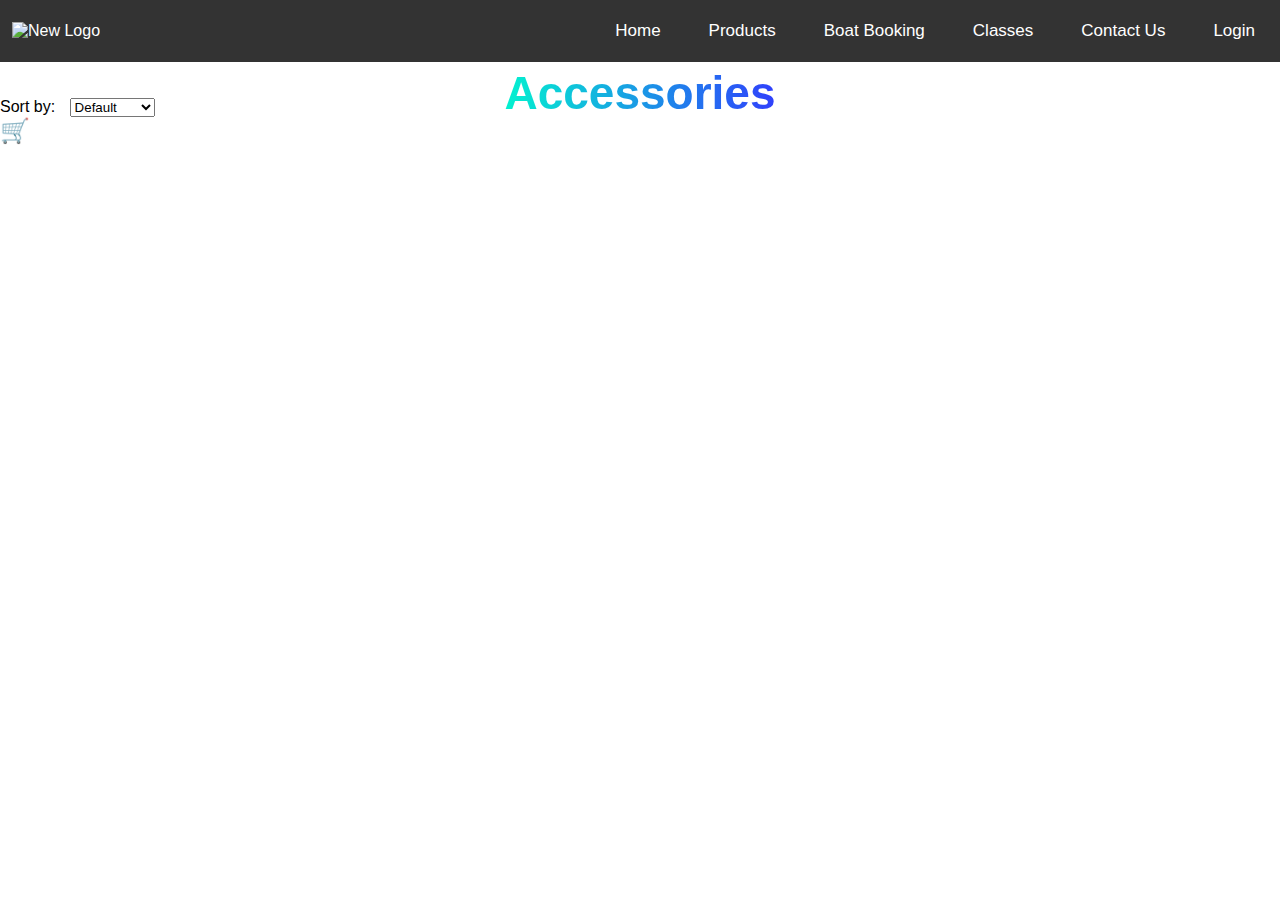
==== accessories.html @ 1f880b0b "added the hotbar, add to cart and filter section" ====
<!DOCTYPE html>
<html lang="en">
  <head>
    <meta charset="UTF-8" />
    <meta name="viewport" content="width=device-width, initial-scale=1.0" />
    <title>Dragon Boat Paddles</title>
    <link rel="stylesheet" href="product.css" type="text/css" />

    <!-- Hotbar -->
    <div class="Hotbar">
      <div class="Logo">
        <img
          src="https://i.pinimg.com/originals/75/d5/68/75d568becdc59c2abecc0b76448bf2a6.jpg"
          alt="New Logo"
        />
      </div>

      <div class="navigation-buttons">
        <button onclick="window.location.href='index.html'">Home</button>
        <button onclick="window.location.href='product.html'">Products</button>
        <button onclick="window.location.href='boat_booking.html'">
          Boat Booking
        </button>
        <button onclick="window.location.href='classes.html'">Classes</button>
        <button onclick="window.location.href='contact_us.html'">
          Contact Us
        </button>
        <button onclick="window.location.href='login.html'">Login</button>
      </div>
    </div>

    <!-- Product Section -->
    <div class="product-section">
      <!-- Product image with text overlay -->
      <div class="image-with-text">
        <h1>Accessories</h1>
        <br />
        <br />
      </div>
      <!-- Sort and filter section -->
      <div class="sort-by">
        <span>Sort by:</span>
        <select id="sortSelect">
          <option value="default">Default</option>
          <option value="availability">Availability</option>
          <option value="price">Price</option>

          <!-- Add more sorting options if needed -->
        </select>
      </div>
      <!--  Product section -->
    </div>

    <div class="cart-icon" onclick="toggleCart()">🛒</div>

    <!-- Cart Popup -->
    <div class="cart-popup" id="cartPopup">
      <h2>Shopping Cart</h2>
      <div class="cart-items" id="cartItems"></div>
    </div>
  </head>
</html>
---- product.css ----
body {
  font-family: Arial, sans-serif;
  margin: 0;
  padding: 0;
}

.Hotbar {
  display: flex;
  justify-content: space-between;
  align-items: center;
  background-color: #333;
  color: white;
  padding: 12px;
}

.Logo img {
  width: 122px;
  height: auto;
}

.navigation-buttons {
  display: flex;
  gap: 22px;
  transition: transform 0.4s ease-in-out;
}

.navigation-buttons button {
  background-color: transparent;
  border: none;
  color: white;
  cursor: pointer;
  font-size: 17px;
  padding: 9px 13px;
}
.navigation-buttons button:hover {
  transform: translateY(-3px);
  box-shadow: 0 4px 8px rgba(0, 0, 0, 0.8);
}

.filter {
  display: flex;
  justify-content: flex-start;
  align-items: center;
  margin-bottom: 20px;
}

.sort-by span {
  margin-right: 10px;
  cursor: pointer;
}
.image-with-text {
  position: relative;
  display: inline-block;
  width: 100%;
}
.small-image {
  width: 100%;
  height: auto;
  z-index: 0;
}
.image-with-text h1 {
  position: absolute;
  left: 50%;
  top: 0%;
  transform: translate(-50%, -50%);
  font-size: 46px;
  background-image: linear-gradient(to right, #00ffcc, #3333ff);
  -webkit-background-clip: text;
  -webkit-text-fill-color: transparent;
  padding: 10px 20px;
  border-radius: 5px;
  z-index: 1;
}
.products-section {
  margin-top: 30px;
  overflow: hidden;
  position: relative;
}
.products {
  display: flex;
  flex-wrap: wrap;
  justify-content: space-between;
  gap: 20px;
  margin-top: 20px;
}
.cart-icon {
  cursor: pointer;
  font-size: 24px;
}

.cart-popup {
  position: fixed;
  top: 50%;
  left: 50%;
  transform: translate(-50%, -50%);
  background: white;
  border: 1px solid #ccc;
  padding: 20px;
  display: none;
  z-index: 1000;
}

.cart-popup p {
  margin: 5px 0;
}

.item {
  flex: 0 0 auto;
  border: 1px solid #ccc;
  border-radius: 5px;
  width: calc(33.33% - 20px);
  margin-bottom: 20px;
  overflow: hidden;
  display: flex;
  flex-direction: column;
  transition: transform 0.3s ease-in-out;
}

.item img {
  width: 100%;
  height: auto;
  border-bottom: 1px solid #ccc;
}

.description {
  padding: 15px;
  text-align: center;
}

.description h3 {
  margin-bottom: 5px;
  font-size: 18px;
}

.description p {
  font-size: 14px;
  color: #555;
}
.item:hover {
  transform: translateY(-5px);
  box-shadow: 0 5px 15px rgba(0, 0, 0, 0.7);
}

.links {
  display: flex;
  justify-content: space-between;
  margin-top: 30px;
}

.section {
  flex: 1 0 30%;
  overflow: hidden;
  position: relative;
}

.linking {
  background-size: cover;
  background-position: center;
  height: 210px;
  position: relative;
  cursor: pointer;
  transition: transform 0.3s ease-in-out;
  border-radius: 10px;
}

.linking:hover {
  transform: translateY(-3px);
  box-shadow: 0 4px 8px rgba(0, 0, 0, 0.9);
}

.linking h2 {
  position: absolute;
  bottom: 22px;
  left: 20px;
  color: white;
  font-size: 24px;
  text-shadow: 2px 2px 4px rgba(0, 0, 0, 0.6);
}

.linking:hover {
  transform: scale(1.05);
}
/*price-filter*/
.filter {
  display: flex;
  justify-content: flex-start;
  align-items: center;
  margin-bottom: 24px;
  background-color: #f7f7f7;
  padding: 20px;
  border-radius: 9px;
  box-shadow: 0 2px 4px rgba(0, 0, 0, 0.1);
}

.price-range {
  background-color: #417ba9;
  color: rgb(0, 0, 0);
  border: 1px solid #417ba9;
  border-radius: 9px;
  padding: 11px 22px;
  margin-right: 16px;
  cursor: pointer;
  transition: background-color 0.4s ease;
}

.price-range:hover {
  background-color: #a13b3b;
  transform: translateY(-5px);
  box-shadow: 0 5px 15px rgba(0, 0, 0, 0.7);
}

/* availability filter*/

/* footer*/

.gradient-footer {
  background-image: linear-gradient(to right, #ff6347, #4682b4);
  color: white;
}
.color-footer {
  background-image: linear-gradient(to right, #ff6347, #4682b4);
  color: white;
}

.f-box {
  display: flex;
  justify-content: space-around;
  align-items: flex-start;
  flex-wrap: wrap;
  gap: 22px;
  padding: 22px 0;
}

.content-box {
  flex: 1 0 210px;
  text-align: center;
}
.content-box h3 {
  font-size: 22px;
  margin-bottom: 17px;
}
.content-box a {
  display: block;
  margin-bottom: 13px;
  color: white;
  text-decoration: none;
}

.image-box img {
  width: 42px;
  height: 42px;

  margin-right: 11px;
  border-radius: 50%;
}
.g-images {
  display: flex;
  justify-content: space-between;
}

.g-images img {
  width: calc(50% - 5px);
  height: auto;
  border-radius: 6px;
}
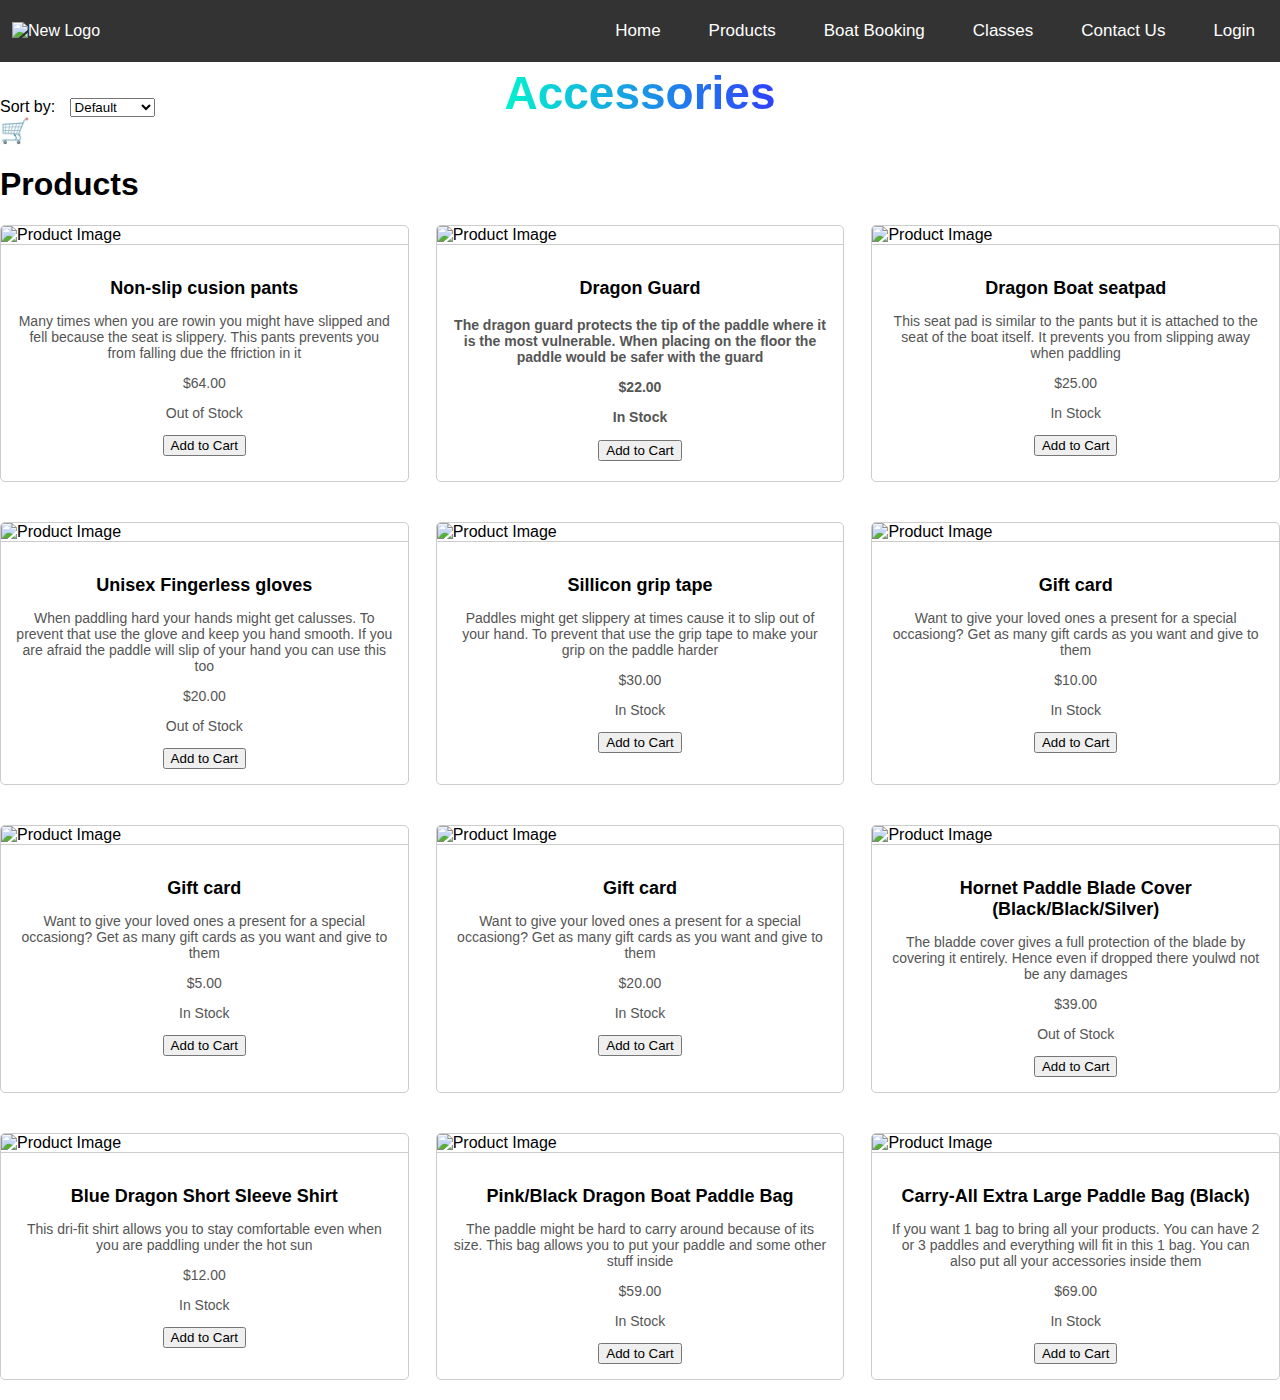
==== commit cecd0c31: "added the products" ====
--- a/accessories.html
+++ b/accessories.html
@@ -58,5 +58,132 @@
       <h2>Shopping Cart</h2>
       <div class="cart-items" id="cartItems"></div>
     </div>
+
+
+    <h1>Products</h1>
+        <div class="products">
+            <div class="item">
+                <img src="https://www.hornetwatersports.com/cdn/shop/products/1_Paddling_Pants_Main_Image_1_22-01_720x.png?v=1641915017" alt="Product Image">
+                <div class="description">
+                    <h3>Non-slip cusion pants</h3>
+                    <p>Many times when you are rowin you might have slipped and fell because the seat is slippery. This pants prevents you from falling due the ffriction in it</p>
+                    <p class="price">$64.00</p>
+                    <p class="availability">Out of Stock</p>
+                    <button onclick="addToCart('Non-slip cusion pants')">Add to Cart</button>
+                </div>   
+            </div>
+            <div class="item">
+                <img src="https://www.hornetwatersports.com/cdn/shop/products/dragon-guardassortment_2048x2048.jpg?v=1608227011" alt="Product Image">
+                <div class="description">
+                    <h3>Dragon Guard<h3>
+                    <p>The dragon guard protects the tip of the paddle where it is the most vulnerable. When placing on the floor the paddle would be safer with the guard</p>
+                    <p class="price">$22.00</p>
+                    <p class="availability">In Stock</p>
+                    <button onclick="addToCart('Dragon Guard')">Add to Cart</button>
+                </div>
+            </div>
+            <div class="item">
+                <img src="https://www.hornetwatersports.com/cdn/shop/products/Dragon_Boat_Seat_Pad_Crush_Front_Back_View_15facb63-e705-4288-ba82-5faf2a388d28_2048x2048.jpg?v=1583261473" alt="Product Image">
+                <div class="description">
+                    <h3>Dragon Boat seatpad</h3>
+                    <p>This seat pad is similar to the pants but it is attached to the seat of the boat itself. It prevents you from slipping away when paddling</p>
+                    <p class="price">$25.00</p>
+                    <p class="availability">In Stock</p>
+                    <button onclick="addToCart('Dragon Boat seatpad')">Add to Cart</button>
+                </div>
+            </div>
+            <div class="item">
+                <img src="https://www.hornetwatersports.com/cdn/shop/products/7_728f345b-d9fb-4d07-8e22-a096115cc8c6_2048x2048.jpg?v=1591721026" alt="Product Image">
+                <div class="description">
+                    <h3>Unisex Fingerless gloves</h3>
+                    <p>When paddling hard your hands might get calusses. To prevent that use the glove and keep you hand smooth. If you are afraid the paddle will slip of your hand you can use this too</p>
+                    <p class="price">$20.00</p>
+                    <p class="availability">Out of Stock</p>
+                    <button onclick="addToCart('Unisex Fingerless gloves')">Add to Cart</button>
+                </div>
+            </div>
+            <div class="item">
+                <img src="https://www.hornetwatersports.com/cdn/shop/products/tape_all-color-tape3_2048x2048.jpg?v=1608227485" alt="Product Image">
+                <div class="description">
+                    <h3>Sillicon grip tape</h3>
+                    <p>Paddles might get slippery at times cause it to slip out of your hand. To prevent that use the grip tape to make your grip on the paddle harder</p>
+                    <p class="price">$30.00</p>
+                    <p class="availability">In Stock</p>
+                    <button onclick="addToCart('Sillicon grip tape')">Add to Cart</button>
+                </div>
+            </div>
+            <div class="item">
+                <img src="https://www.hornetwatersports.com/cdn/shop/products/e38bd83af578077b65a31424bd24d085_2048x2048.png?v=1584721672" alt="Product Image">
+                <div class="description">
+                    <h3>Gift card</h3>
+                    <p>Want to give your loved ones a present for a special occasiong? Get as many gift cards as you want and give to them</p>
+                    <p class="price">$10.00</p>
+                    <p class="availability">In Stock</p>
+                    <button onclick="addToCart('Gift card2')">Add to Cart</button>
+                </div>
+            </div>
+            <div class="item">
+                <img src="https://www.hornetwatersports.com/cdn/shop/products/e38bd83af578077b65a31424bd24d085_2048x2048.png?v=1584721672" alt="Product Image">
+                <div class="description">
+                    <h3>Gift card</h3>
+                    <p>Want to give your loved ones a present for a special occasiong? Get as many gift cards as you want and give to them</p>
+                    <p class="price">$5.00</p>
+                    <p class="availability">In Stock</p>
+                    <button onclick="addToCart('Gift card1')">Add to Cart</button>
+                </div>
+            </div>
+            <div class="item">
+                <img src="https://www.hornetwatersports.com/cdn/shop/products/e38bd83af578077b65a31424bd24d085_2048x2048.png?v=1584721672" alt="Product Image">
+                <div class="description">
+                    <h3>Gift card</h3>
+                    <p>Want to give your loved ones a present for a special occasiong? Get as many gift cards as you want and give to them</p>
+                    <p class="price">$20.00</p>
+                    <p class="availability">In Stock</p>
+                    <button onclick="addToCart('Gift card3')">Add to Cart</button>
+                </div>
+            </div>
+            <div class="item">
+                <img src="https://www.hornetwatersports.com/cdn/shop/products/BC1-1_7aa29743-c78e-4623-90c1-2112e2082b9a_2048x2048.jpg?v=1526708322" alt="Product Image">
+                <div class="description">
+                    <h3>Hornet Paddle Blade Cover (Black/Black/Silver)</h3>
+                    <p>The bladde cover gives a full protection of the blade by covering it entirely. Hence even if dropped there youlwd not be any damages</p>
+                    <p class="price">$39.00</p>
+                    <p class="availability">Out of Stock</p>
+                    <button onclick="addToCart('Hornet Paddle Blade Cover (Black/Black/Silver)')">Add to Cart</button>
+                </div>
+            </div>
+            <div class="item">
+                <img src="https://www.hornetwatersports.com/cdn/shop/products/Blue_Front_875b7a5e-cf81-41c0-8c11-2d171144621e_2048x2048.jpg?v=1526707944" alt="Product Image">
+                <div class="description">
+                    <h3>Blue Dragon Short Sleeve Shirt</h3>
+                    <p>This dri-fit shirt allows you to stay comfortable even when you are paddling under the hot sun</p>
+                    <p class="price">$12.00</p>
+                    <p class="availability">In Stock</p>
+                    <button onclick="addToCart('Blue Dragon Short Sleeve Shirt')">Add to Cart</button>
+                </div>
+            </div>
+            <div class="item">
+                <img src="https://www.hornetwatersports.com/cdn/shop/products/Pink1_2048x2048.jpg?v=1526709731" alt="Product Image">
+                <div class="description">
+                    <h3>Pink/Black Dragon Boat Paddle Bag</h3>
+                    <p>The paddle might be hard to carry around because of its size. This bag allows you to put your paddle and some other stuff inside</p>
+                    <p class="price">$59.00</p>
+                    <p class="availability">In Stock</p>
+                    <button onclick="addToCart('Pink/Black Dragon Boat Paddle Bag')">Add to Cart</button>
+                </div>
+            </div>
+            <div class="item">
+                <img src="https://www.hornetwatersports.com/cdn/shop/products/FullBagwith4paddles_2048x2048.jpg?v=1591980794" alt="Product Image">
+                <div class="description">
+                    <h3>Carry-All Extra Large Paddle Bag (Black)</h3>
+                    <p>If you want 1 bag to bring all your products. You can have 2 or 3 paddles and everything will fit in this 1 bag. You can also put all your accessories inside them</p>
+                    <p class="price">$69.00</p>
+                    <p class="availability">In Stock</p>
+                    <button onclick="addToCart('Carry-All Extra Large Paddle Bag (Black)')">Add to Cart</button>
+                </div>
+            </div>
+        </div>
+
+    </div>
   </head>
 </html>
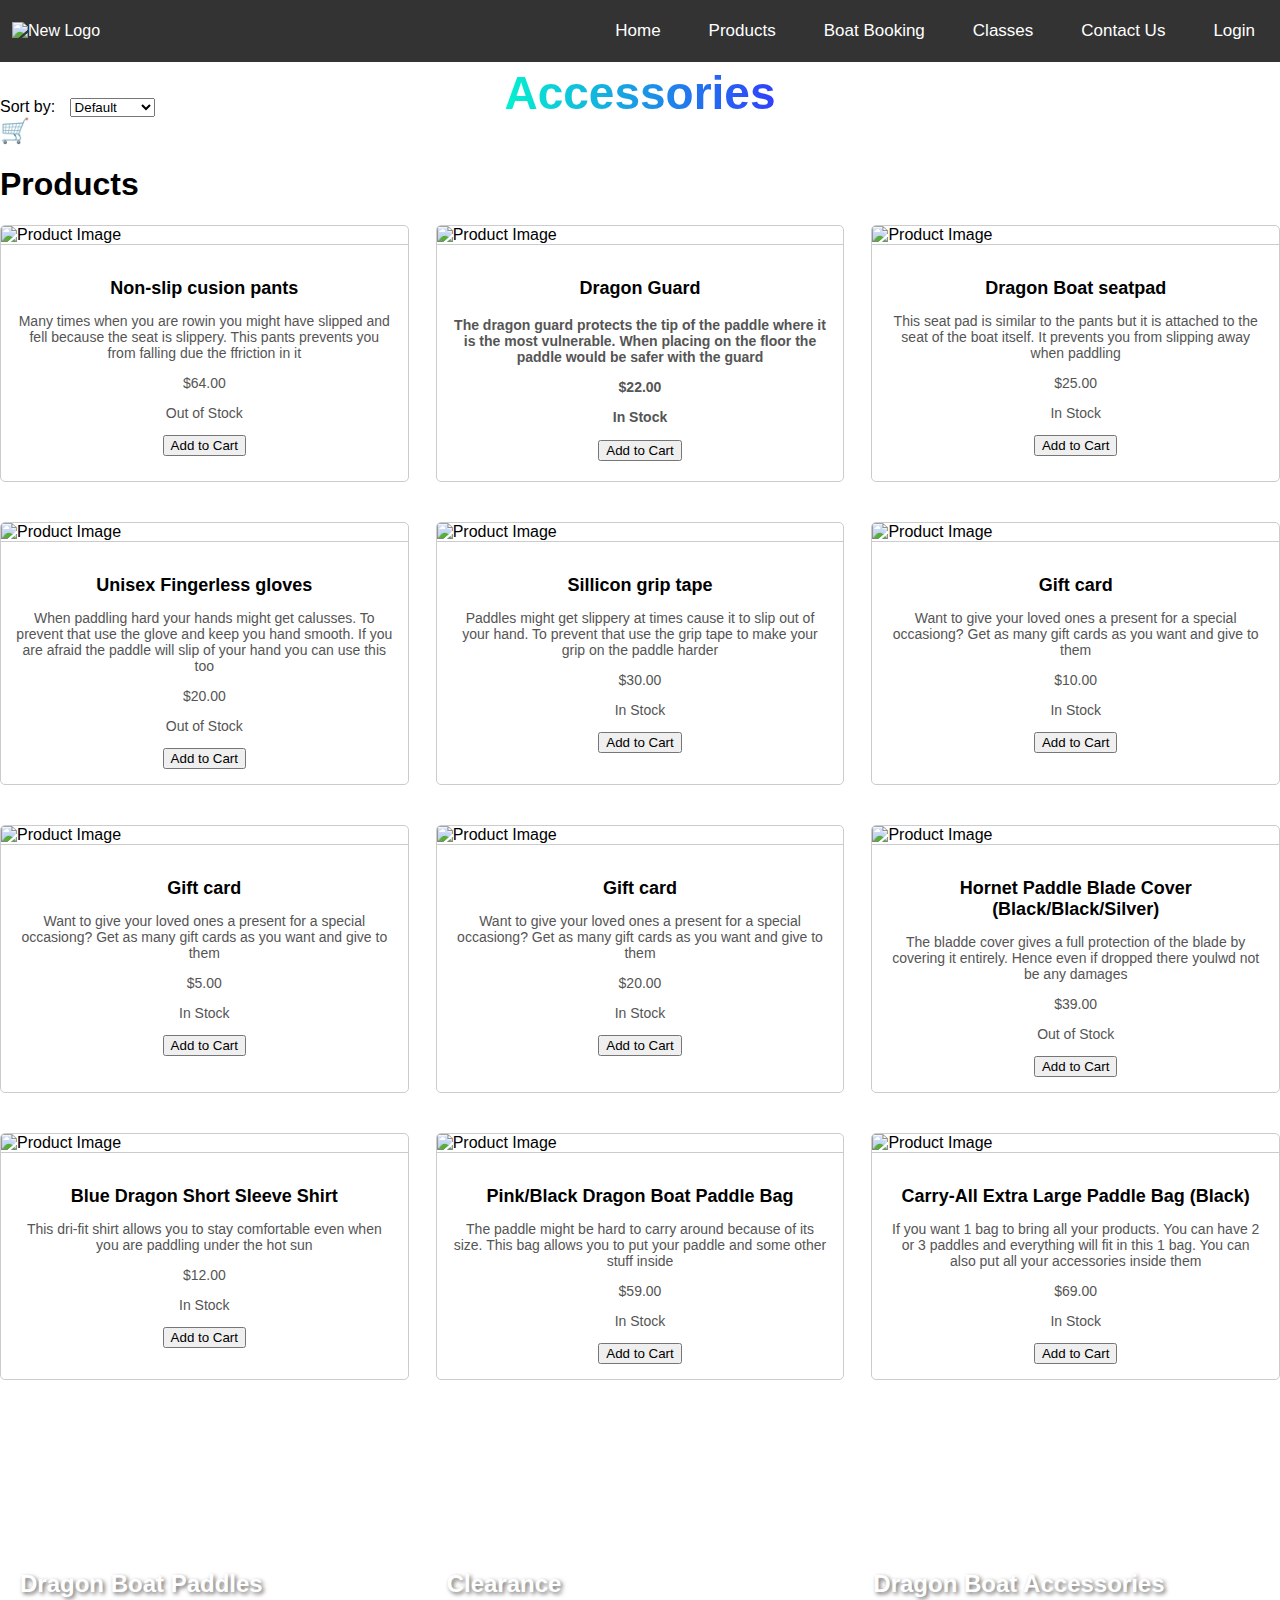
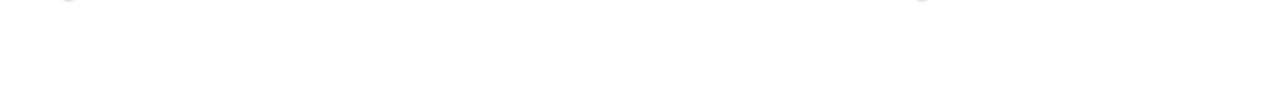
==== commit 71689200: "added the links" ====
--- a/accessories.html
+++ b/accessories.html
@@ -184,6 +184,34 @@
             </div>
         </div>
 
+    <div class="links">
+        <div class="section">
+            <a href="product.html">
+                <div class="linking" style="background-image: url('https://www.hornetwatersports.com/cdn/shop/products/New_Paddles_Lifestyle_2023_1_1cdbaef2-82ab-44af-bcdb-d7cf53578ad0_2048x.png?v=1683733399');" alt="Product Image">
+                    <h2>Dragon Boat Paddles</h2>
+                </div>
+            </a>
+        </div>
+        <div class="section">
+            <a href="clearance.html">
+                <div class="linking" style="background-image: url('https://dragonboat.ph/wp-content/uploads/2017/07/New-Hornet-Sting-Black-X0-Blade.jpg');" alt="Product Image">
+                    <h2>Clearance</h2>
+                </div>
+            </a>
+        </div>
+        <div class="section">
+            <a href="accessories.html">
+                <div class="linking" style="background-image: url('https://media.karousell.com/media/photos/products/2023/6/30/hornet_dragonboat_seat_pad_acc_1688105450_0ebc5286_progressive');" alt="Product Image">
+                    <h2>Dragon Boat Accessories</h2>
+                </div>
+            </a>
+        </div>
+    </div>
+    <br>
+    <br>
+    <br>
+    <br>
+
     </div>
   </head>
 </html>
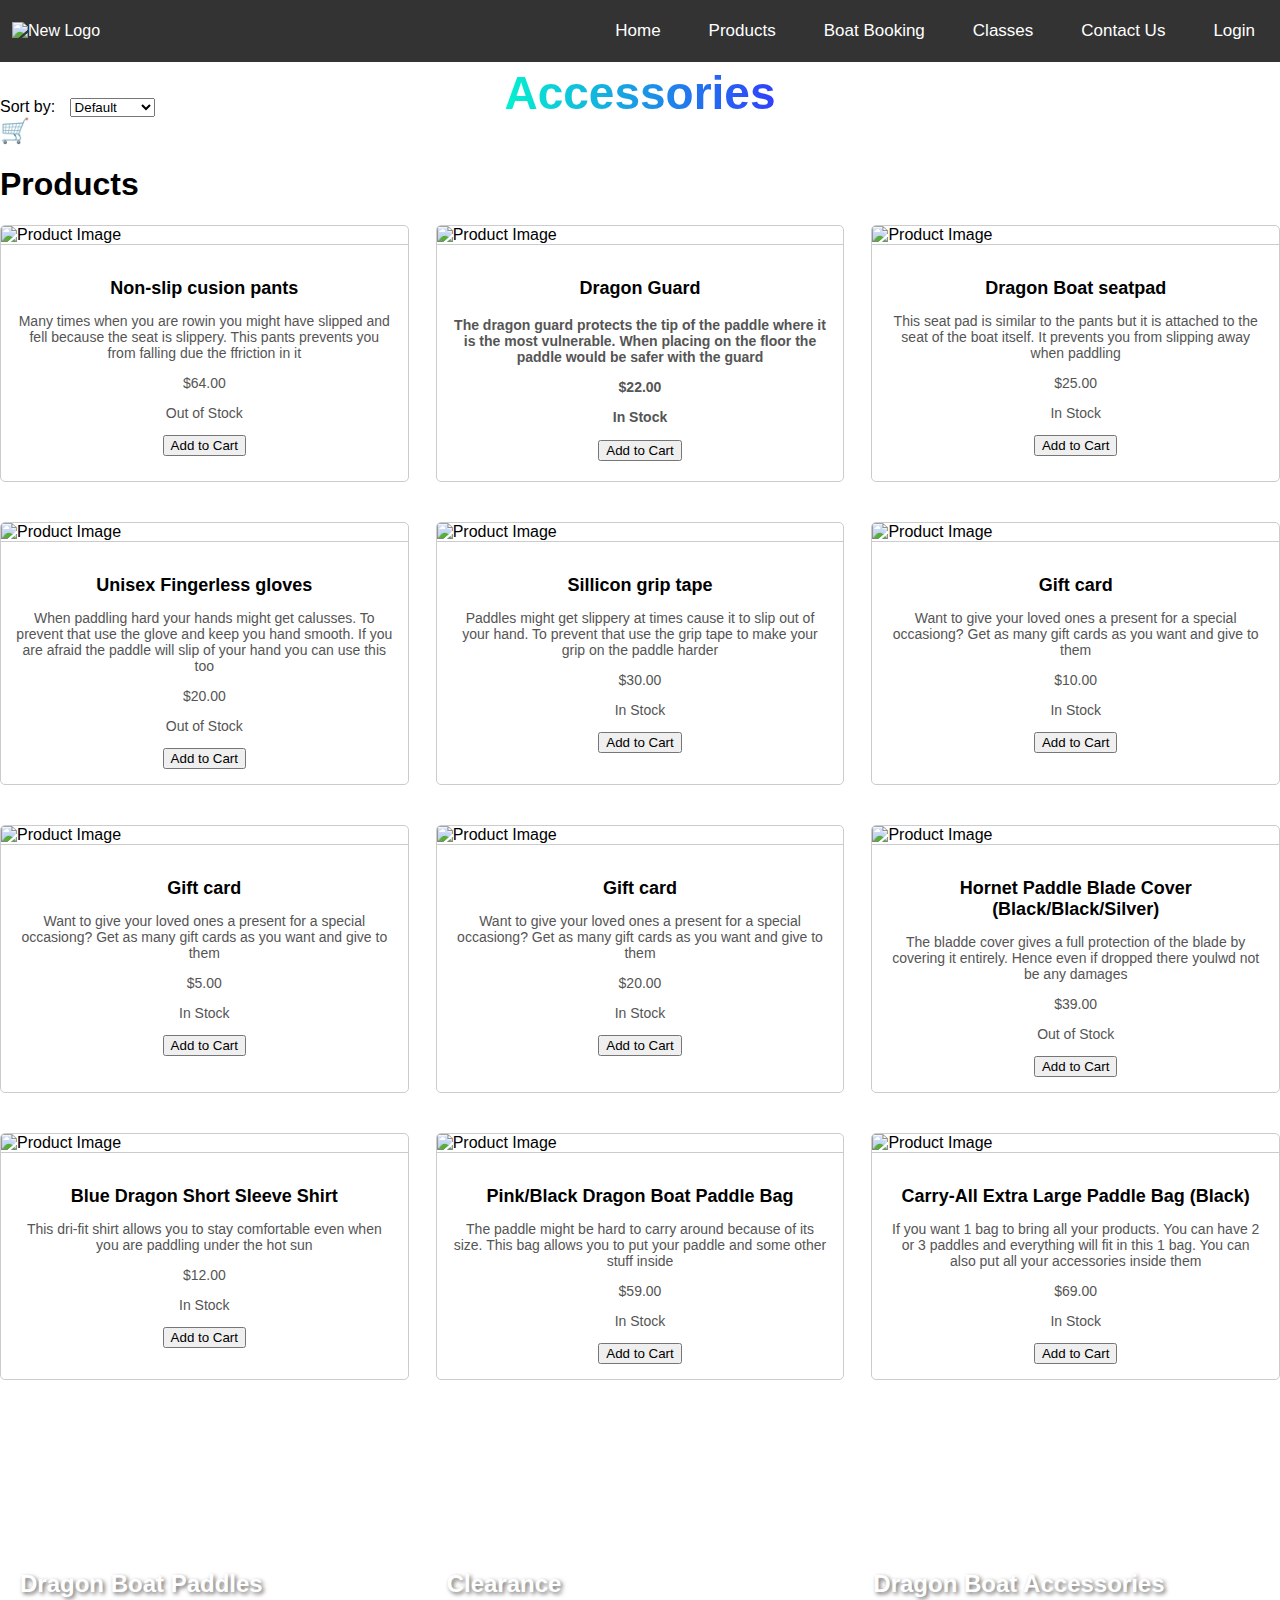
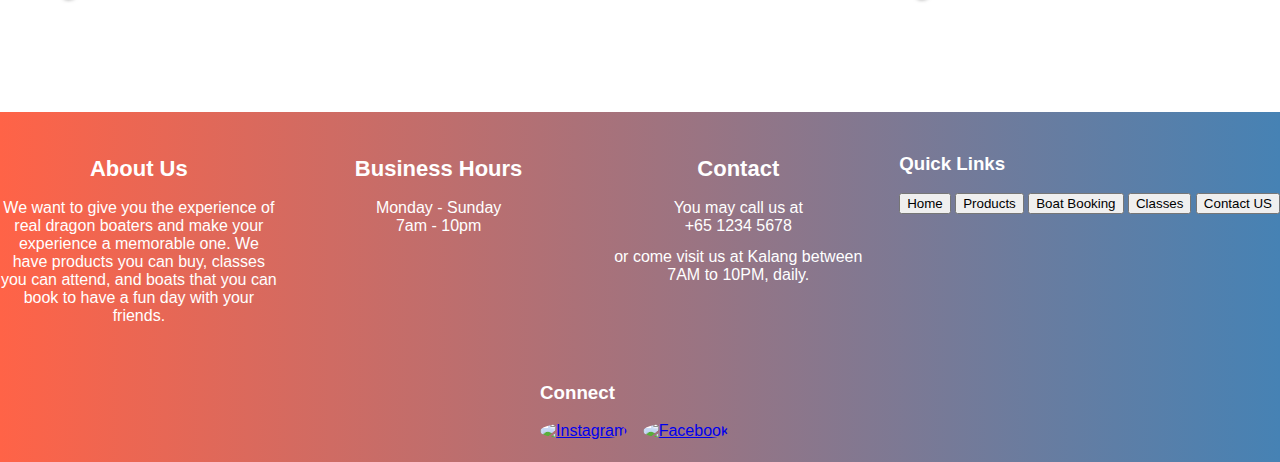
==== commit 8f998e5f: "added the footer" ====
--- a/accessories.html
+++ b/accessories.html
@@ -212,6 +212,40 @@
     <br>
     <br>
 
-    </div>
-  </head>
-</html>
+</div>
+<!-- Footer -->
+<footer class="color-footer">
+    <div class="f-box">
+        <div class="content-box">
+            <h3>About Us</h3>
+            <p>We want to give you the experience of real dragon boaters and make your experience a memorable one. We have products you can buy, classes you can attend, and boats that you can book to have a fun day with your friends.</p>
+        </div>
+        <div class="content-box">
+            <h3>Business Hours</h3>
+            <p>
+                Monday - Sunday<br>
+                7am - 10pm
+            </p>
+        </div>
+        <div class="content-box">
+            <h3>Contact</h3>
+            <p>You may call us at <a href="tel:+6512345678">+65 1234 5678</a> or come visit us at Kalang between 7AM to 10PM, daily.</p>
+        </div>
+        <div class="content-box1">
+            <h3>Quick Links</h3>
+            <button onclick="window.location.href='index.html'">Home</button>
+            <button onclick="window.location.href='product.html'">Products</button>
+            <button onclick="window.location.href='boat_booking.html'">Boat Booking</button>
+            <button onclick="window.location.href='classes.html'">Classes</button>
+            <button onclick="window.location.href='contact_us.html'">Contact US</button>
+        </div>
+        <div class="image-box">
+            <h3>Connect</h3>
+            <a href="https://www.instagram.com/hornet_watersports/"><img src="https://www.freepnglogos.com/uploads/logo-ig-png/logo-ig-logo-instagram-ini-ada-varias-dan-transparan-33.png" alt="Instagram"></a>
+            <a href="https://www.facebook.com/hornetWS/"><img src="https://www.facebook.com/images/fb_icon_325x325.png" alt="Facebook"></a>
+        </div>
+    </div>
+</footer>
+<script src="product.js"></script>
+</body>
+</html>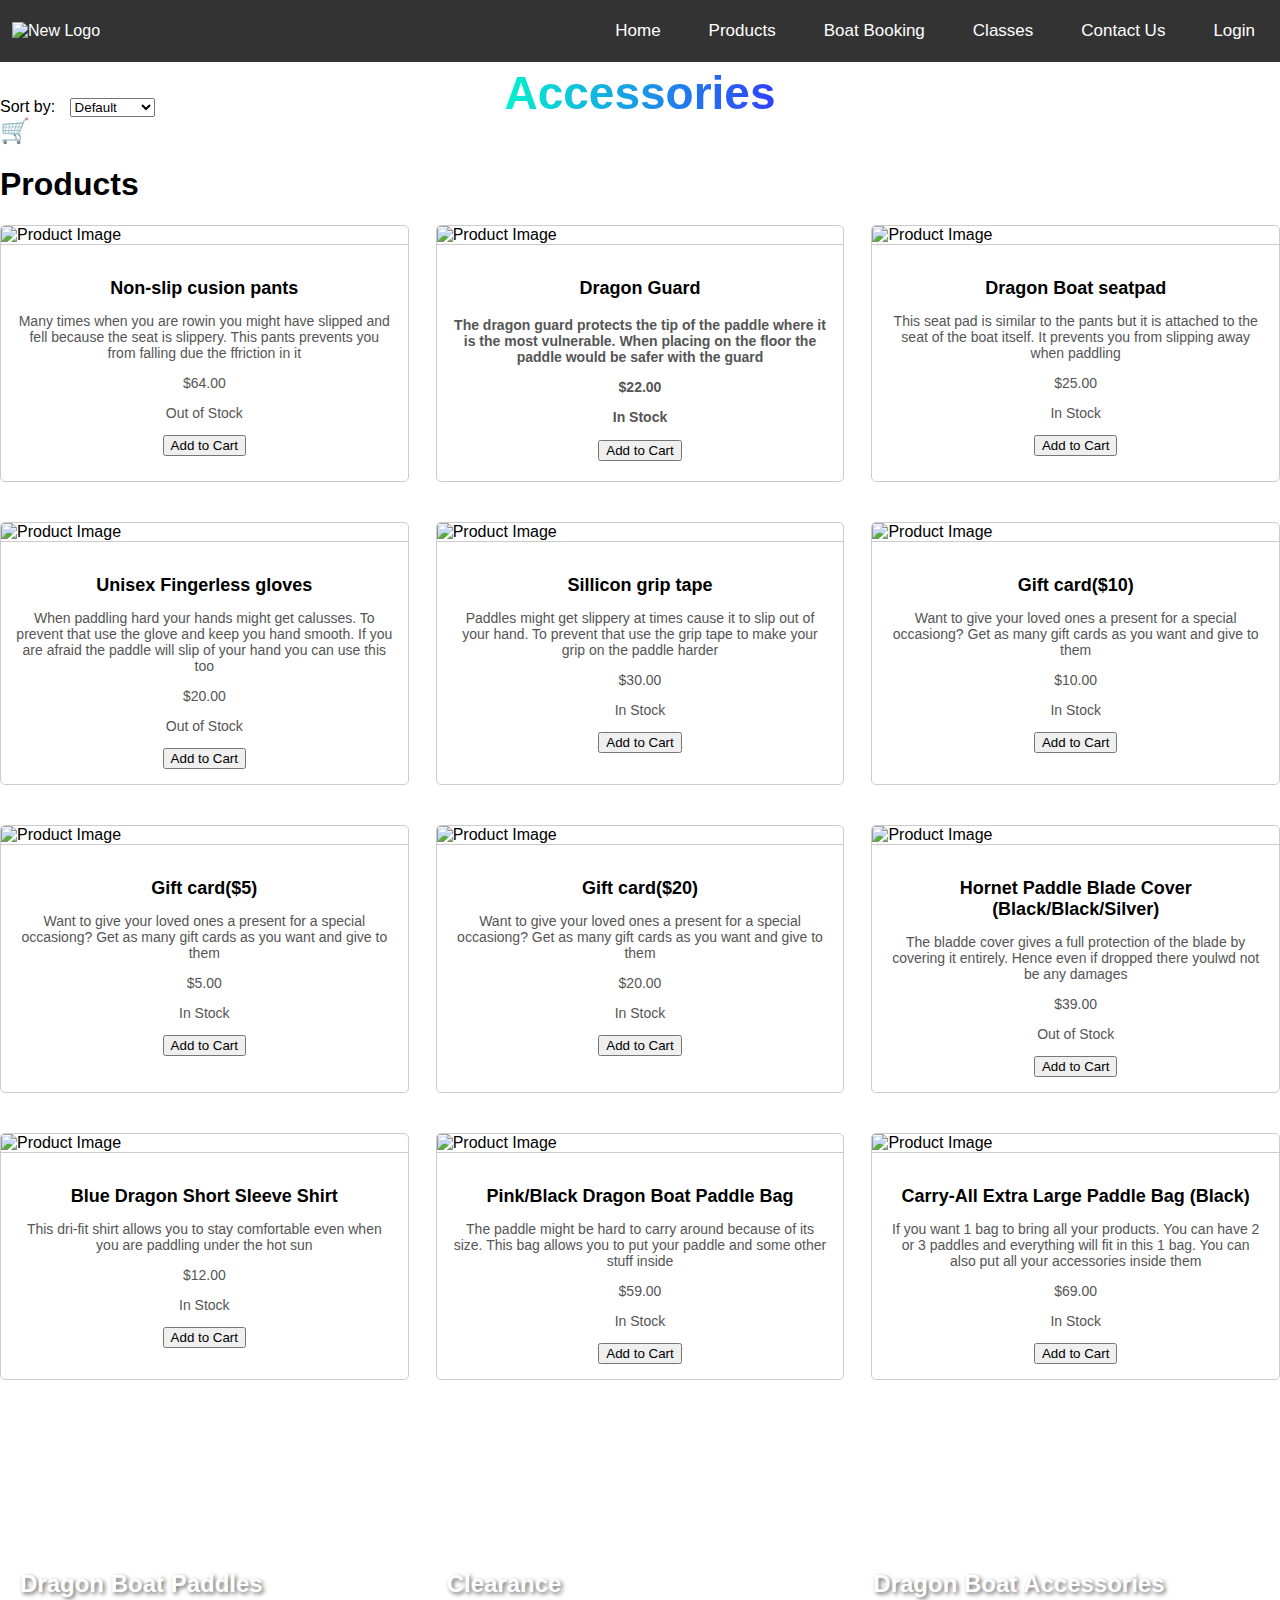
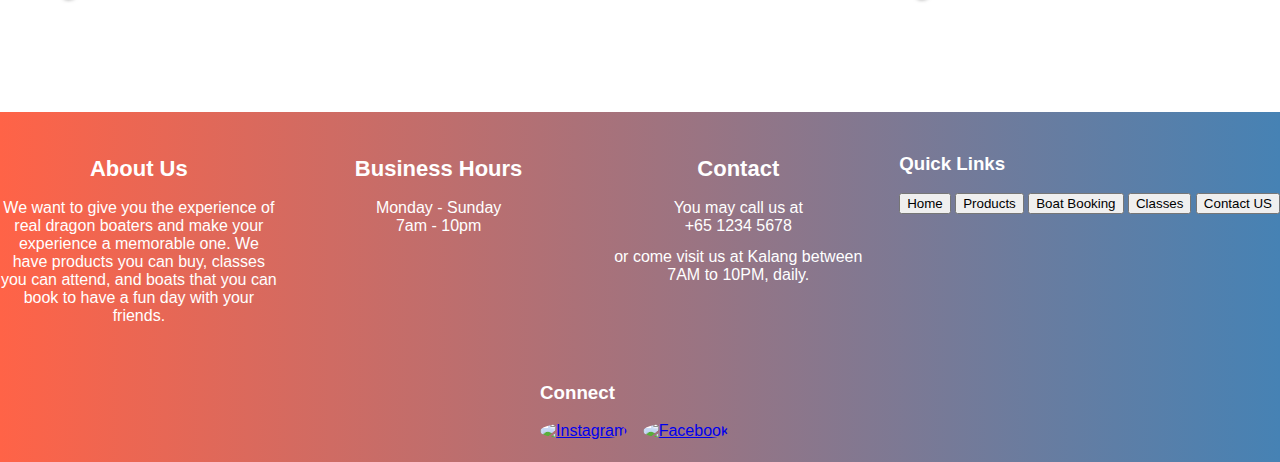
==== commit fc97e9ea: "gave a different name to gift cards" ====
--- a/accessories.html
+++ b/accessories.html
@@ -115,31 +115,31 @@
             <div class="item">
                 <img src="https://www.hornetwatersports.com/cdn/shop/products/e38bd83af578077b65a31424bd24d085_2048x2048.png?v=1584721672" alt="Product Image">
                 <div class="description">
-                    <h3>Gift card</h3>
+                    <h3>Gift card($10)</h3>
                     <p>Want to give your loved ones a present for a special occasiong? Get as many gift cards as you want and give to them</p>
                     <p class="price">$10.00</p>
                     <p class="availability">In Stock</p>
-                    <button onclick="addToCart('Gift card2')">Add to Cart</button>
+                    <button onclick="addToCart('Gift card($10)')">Add to Cart</button>
                 </div>
             </div>
             <div class="item">
                 <img src="https://www.hornetwatersports.com/cdn/shop/products/e38bd83af578077b65a31424bd24d085_2048x2048.png?v=1584721672" alt="Product Image">
                 <div class="description">
-                    <h3>Gift card</h3>
+                    <h3>Gift card($5)</h3>
                     <p>Want to give your loved ones a present for a special occasiong? Get as many gift cards as you want and give to them</p>
                     <p class="price">$5.00</p>
                     <p class="availability">In Stock</p>
-                    <button onclick="addToCart('Gift card1')">Add to Cart</button>
+                    <button onclick="addToCart('Gift card($5)')">Add to Cart</button>
                 </div>
             </div>
             <div class="item">
                 <img src="https://www.hornetwatersports.com/cdn/shop/products/e38bd83af578077b65a31424bd24d085_2048x2048.png?v=1584721672" alt="Product Image">
                 <div class="description">
-                    <h3>Gift card</h3>
+                    <h3>Gift card($20)</h3>
                     <p>Want to give your loved ones a present for a special occasiong? Get as many gift cards as you want and give to them</p>
                     <p class="price">$20.00</p>
                     <p class="availability">In Stock</p>
-                    <button onclick="addToCart('Gift card3')">Add to Cart</button>
+                    <button onclick="addToCart('Gift card($20)')">Add to Cart</button>
                 </div>
             </div>
             <div class="item">
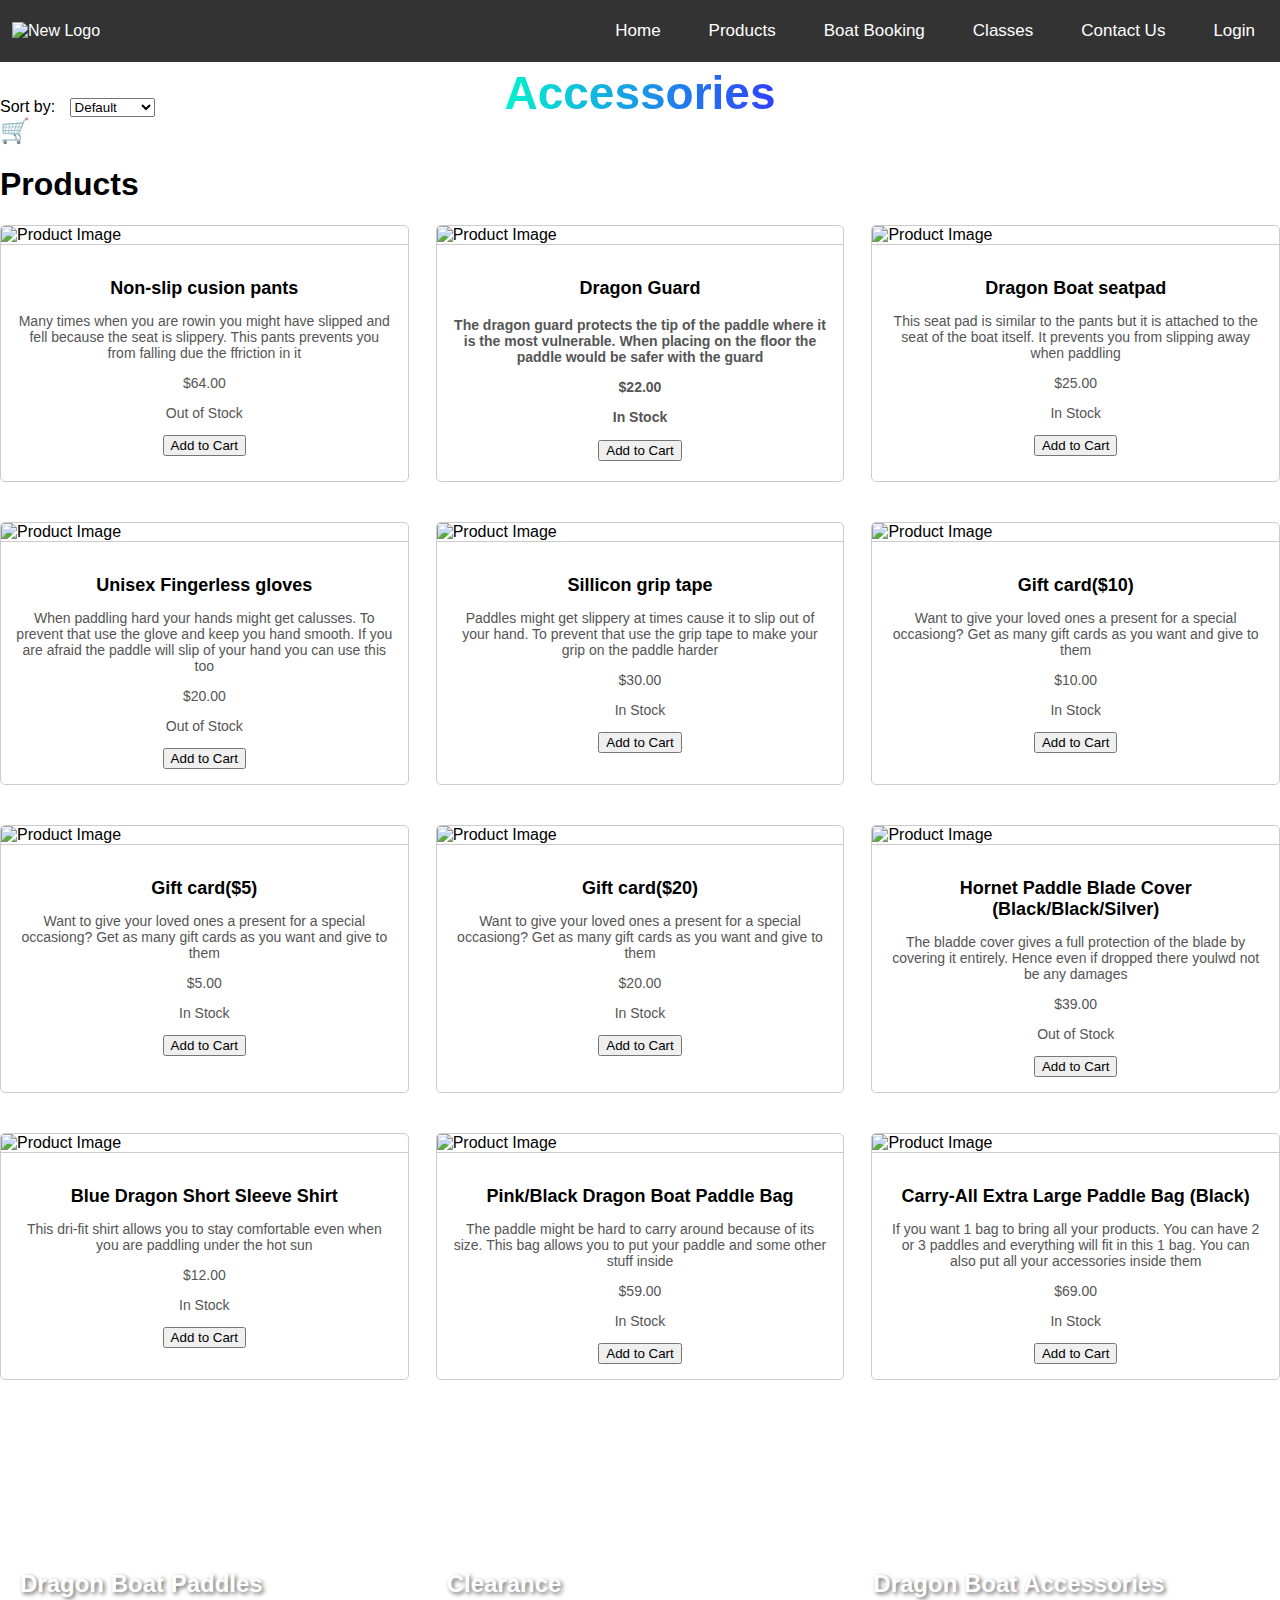
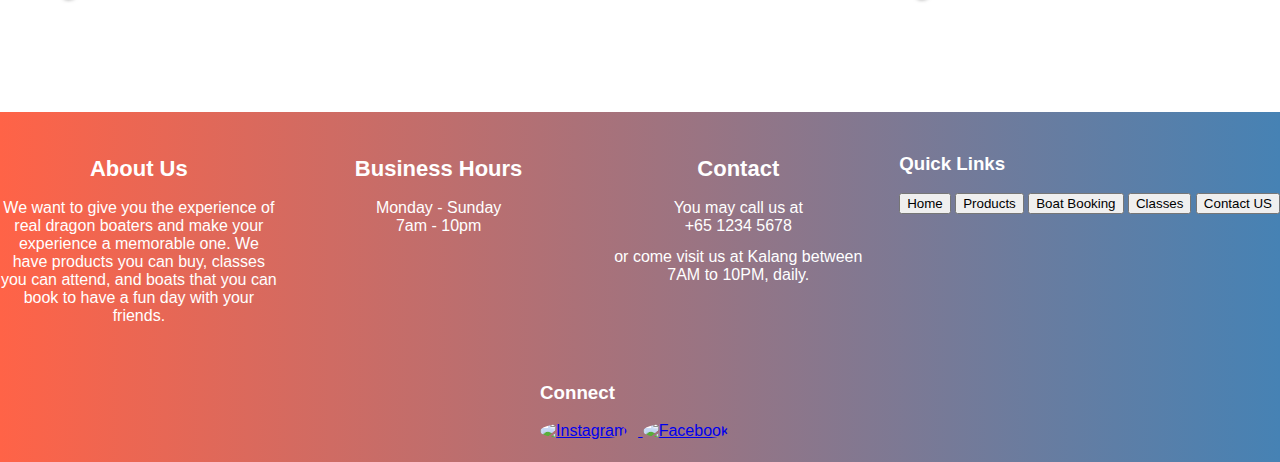
==== commit f7d5ac75: "made it open a new tab when clicked" ====
--- a/accessories.html
+++ b/accessories.html
@@ -241,8 +241,12 @@
         </div>
         <div class="image-box">
             <h3>Connect</h3>
-            <a href="https://www.instagram.com/hornet_watersports/"><img src="https://www.freepnglogos.com/uploads/logo-ig-png/logo-ig-logo-instagram-ini-ada-varias-dan-transparan-33.png" alt="Instagram"></a>
-            <a href="https://www.facebook.com/hornetWS/"><img src="https://www.facebook.com/images/fb_icon_325x325.png" alt="Facebook"></a>
+            <a href="https://www.instagram.com/hornet_watersports/" target="_blank">
+                <img src="https://www.freepnglogos.com/uploads/logo-ig-png/logo-ig-logo-instagram-ini-ada-varias-dan-transparan-33.png" alt="Instagram">
+              </a>
+              <a href="https://www.facebook.com/hornetWS/" target="_blank">
+                <img src="https://www.facebook.com/images/fb_icon_325x325.png" alt="Facebook">
+              </a>
         </div>
     </div>
 </footer>
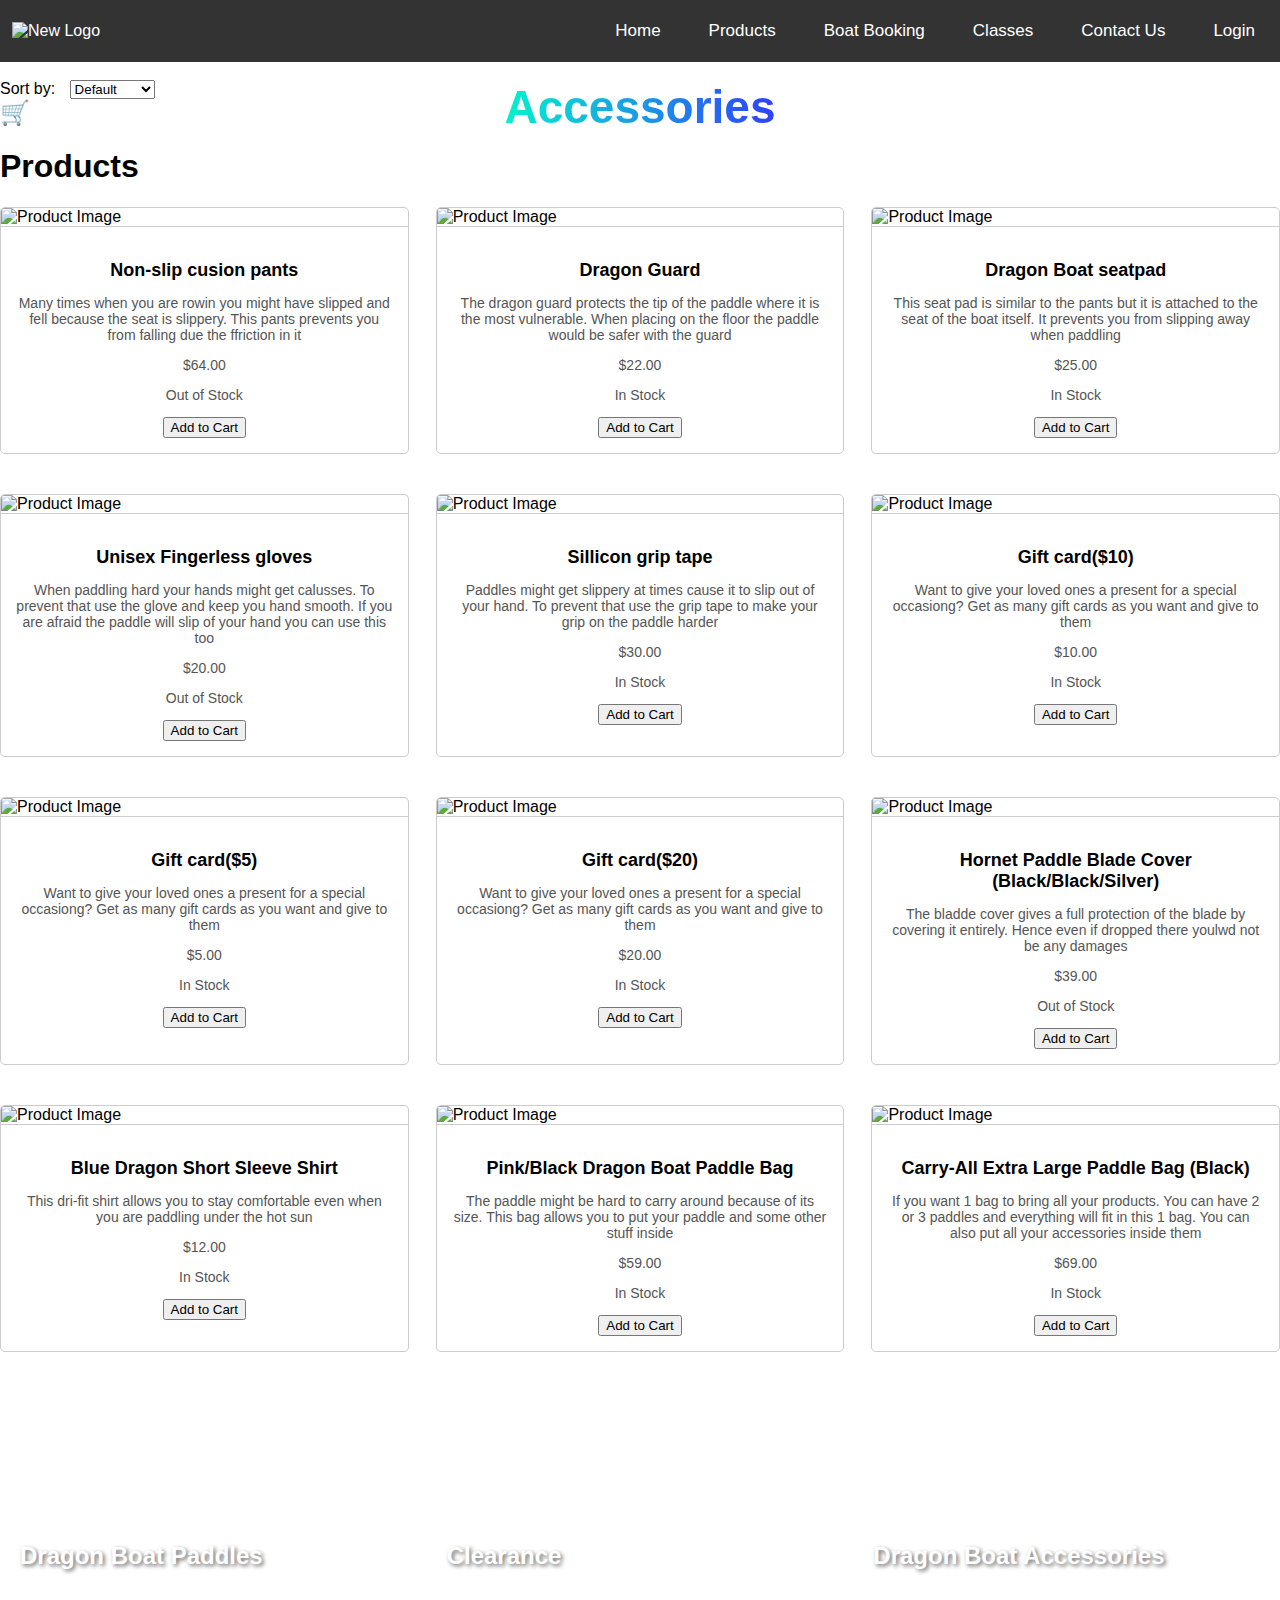
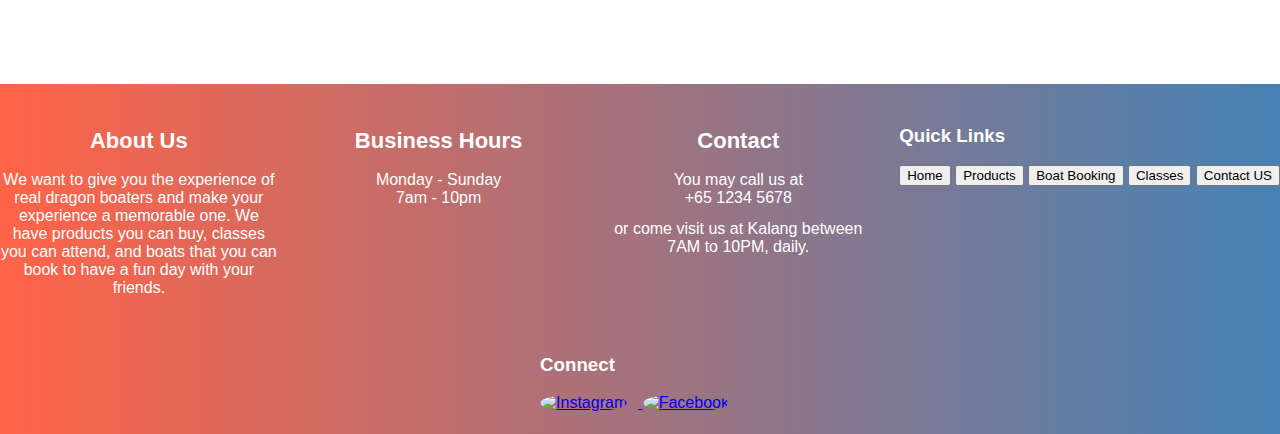
==== commit e8e716a6: "corrected the format of the codes in html" ====
--- a/accessories.html
+++ b/accessories.html
@@ -1,18 +1,17 @@
 <!DOCTYPE html>
 <html lang="en">
   <head>
-    <meta charset="UTF-8" />
-    <meta name="viewport" content="width=device-width, initial-scale=1.0" />
+    <meta charset="UTF-8">
+    <meta name="viewport" content="width=device-width, initial-scale=1.0">
     <title>Dragon Boat Paddles</title>
-    <link rel="stylesheet" href="product.css" type="text/css" />
+    <link rel="stylesheet" href="product.css" type="text/css">
 
     <!-- Hotbar -->
     <div class="Hotbar">
       <div class="Logo">
         <img
           src="https://i.pinimg.com/originals/75/d5/68/75d568becdc59c2abecc0b76448bf2a6.jpg"
-          alt="New Logo"
-        />
+          alt="New Logo">
       </div>
 
       <div class="navigation-buttons">
@@ -34,8 +33,6 @@
       <!-- Product image with text overlay -->
       <div class="image-with-text">
         <h1>Accessories</h1>
-        <br />
-        <br />
       </div>
       <!-- Sort and filter section -->
       <div class="sort-by">
@@ -75,7 +72,7 @@
             <div class="item">
                 <img src="https://www.hornetwatersports.com/cdn/shop/products/dragon-guardassortment_2048x2048.jpg?v=1608227011" alt="Product Image">
                 <div class="description">
-                    <h3>Dragon Guard<h3>
+                    <h3>Dragon Guard</h3>
                     <p>The dragon guard protects the tip of the paddle where it is the most vulnerable. When placing on the floor the paddle would be safer with the guard</p>
                     <p class="price">$22.00</p>
                     <p class="availability">In Stock</p>
@@ -187,21 +184,21 @@
     <div class="links">
         <div class="section">
             <a href="product.html">
-                <div class="linking" style="background-image: url('https://www.hornetwatersports.com/cdn/shop/products/New_Paddles_Lifestyle_2023_1_1cdbaef2-82ab-44af-bcdb-d7cf53578ad0_2048x.png?v=1683733399');" alt="Product Image">
+                <div class="linking" style="background-image: url('https://www.hornetwatersports.com/cdn/shop/products/New_Paddles_Lifestyle_2023_1_1cdbaef2-82ab-44af-bcdb-d7cf53578ad0_2048x.png?v=1683733399');">
                     <h2>Dragon Boat Paddles</h2>
                 </div>
             </a>
         </div>
         <div class="section">
             <a href="clearance.html">
-                <div class="linking" style="background-image: url('https://dragonboat.ph/wp-content/uploads/2017/07/New-Hornet-Sting-Black-X0-Blade.jpg');" alt="Product Image">
+                <div class="linking" style="background-image: url('https://dragonboat.ph/wp-content/uploads/2017/07/New-Hornet-Sting-Black-X0-Blade.jpg');">
                     <h2>Clearance</h2>
                 </div>
             </a>
         </div>
         <div class="section">
             <a href="accessories.html">
-                <div class="linking" style="background-image: url('https://media.karousell.com/media/photos/products/2023/6/30/hornet_dragonboat_seat_pad_acc_1688105450_0ebc5286_progressive');" alt="Product Image">
+                <div class="linking" style="background-image: url('https://media.karousell.com/media/photos/products/2023/6/30/hornet_dragonboat_seat_pad_acc_1688105450_0ebc5286_progressive');">
                     <h2>Dragon Boat Accessories</h2>
                 </div>
             </a>
@@ -212,7 +209,7 @@
     <br>
     <br>
 
-</div>
+
 <!-- Footer -->
 <footer class="color-footer">
     <div class="f-box">
--- a/product.css
+++ b/product.css
@@ -263,3 +263,98 @@
   height: auto;
   border-radius: 6px;
 }
+
+@media screen and (max-width: 768px) {
+  /* Navigation */
+  .navigation-buttons {
+    flex-direction: column;
+    gap: 9px;
+  }
+
+  .navigation-buttons button {
+    padding: 8px 10px;
+    font-size: 12px;
+  }
+  .image-with-text h1 {
+    font-size: 17px;
+    padding: 8px;
+  }
+
+  .small-image {
+    width: 100%;
+    max-width: 500px;
+    height: 200px;
+    margin: 0 auto;
+  }
+  .filter .description,
+  .filter .price {
+    font-size: 10px;
+  }
+
+  /* Product Section */
+  .products-section {
+    margin-top: 22px;
+  }
+
+  .products {
+    display: flex;
+    flex-wrap: wrap;
+    justify-content: space-between;
+    gap: 3px;
+    margin-top: 22px;
+    max-width: 768px;
+    margin-left: 5px;
+    margin-right: 5px;
+  }
+
+  .item {
+    flex: 0 0 calc(50% - 12px);
+    border: 2px solid #ccc;
+    border-radius: 5px;
+    margin-bottom: 22px;
+    overflow: hidden;
+    display: flex;
+    flex-direction: column;
+    transition: transform 0.4s ease-in-out;
+  }
+
+  /* Links Section */
+  .links {
+    flex-direction: column;
+    gap: 17px;
+  }
+
+  .section {
+    flex: 1 0 auto;
+  }
+
+  .linking {
+    height: 150px;
+  }
+
+  .linking h2 {
+    font-size: 18px;
+  }
+  .linking img {
+    max-width: 80px;
+    max-height: 50%;
+    width: 50%;
+    height: 50%;
+  }
+
+  /* Footer */
+  .f-box {
+    flex-direction: column;
+    gap: 15px;
+    padding: 22px 0;
+    align-items: center;
+    text-align: center;
+  }
+
+  .content-box {
+    flex: 1 0 auto;
+    text-align: center;
+    margin-bottom: 13px;
+    width: 100%;
+  }
+}
